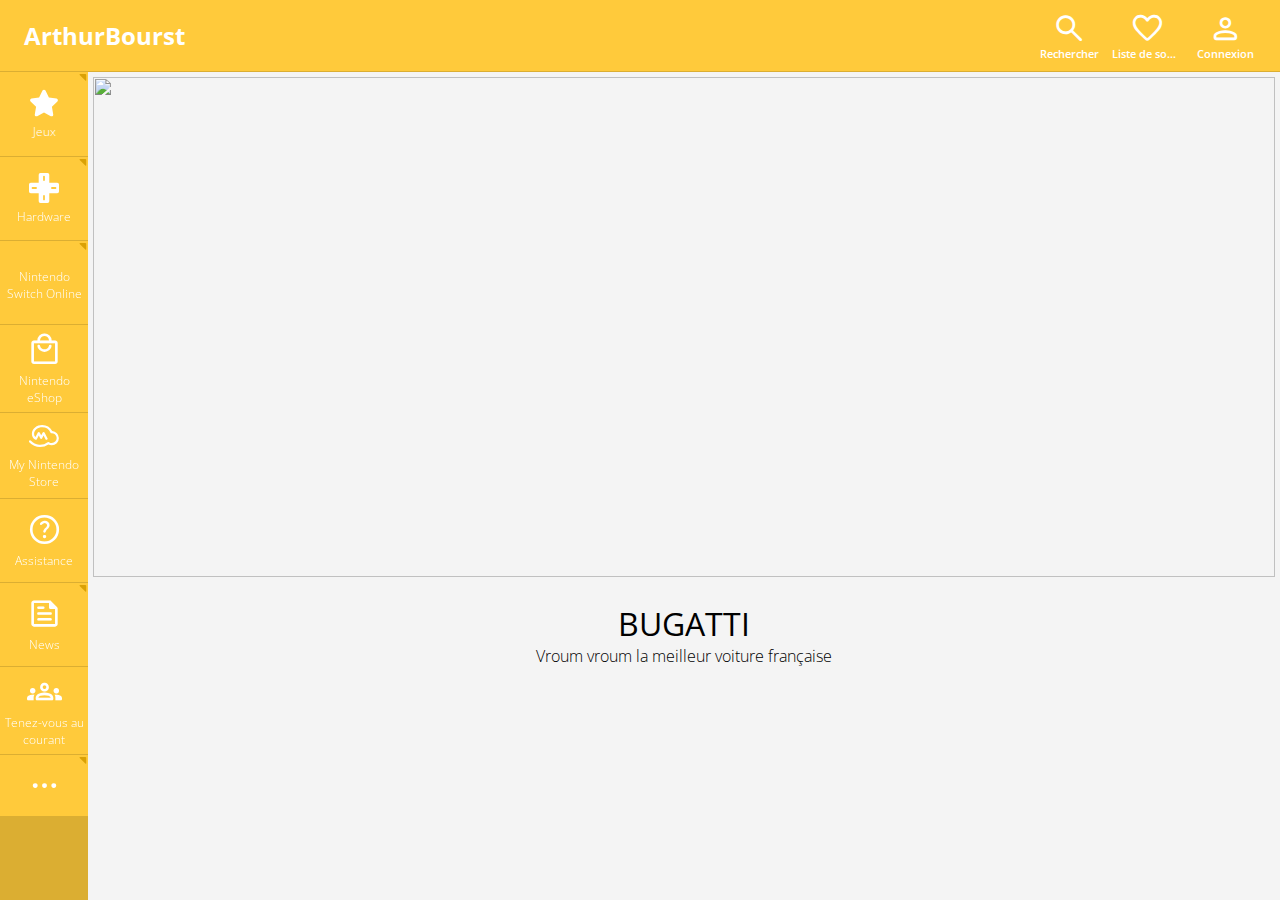
==== pages/bugattiPage.html @ 877bbf8f "Ver 0.2" ====
<!DOCTYPE html>
<html lang="fr">
<head>
    <meta charset="UTF-8">
    <meta name="viewport" content="width=device-width, initial-scale=1.0">

    <link rel="stylesheet" href="https://fonts.googleapis.com/css2?family=Material+Symbols+Rounded:opsz,wght,FILL,GRAD@24,400,0,0" />
    <link href="https://cdn.jsdelivr.net/npm/remixicon@3.5.0/fonts/remixicon.css" rel="stylesheet">

    <link rel="stylesheet" href="../styles/root.css">
    <link rel="stylesheet" href="../styles/navbar.css">
    <link rel="stylesheet" href="../styles/sidebar.css">
    <link rel="stylesheet" href="../styles/pages.css">

    <link rel="icon" href="https://fs-prod-cdn.nintendo-europe.com/media/images/01_website_elements/icons/favicon.ico">

    <!-- JQuery -->
    <script src="https://code.jquery.com/jquery-3.6.0.min.js" integrity="sha256-/xUj+3OJU5yExlq6GSYGSHk7tPXikynS7ogEvDej/m4=" crossorigin="anonymous"></script>

    <title>Document</title>
</head>
<body>
    <nav class="navbar" id="nav"></nav>
    <script>$(function() {$('#nav').load("../views/navbar.html");});</script>

    <ul class="sidebar">
        <a href="../" class="content-box">
            <svg xmlns="http://www.w3.org/2000/svg" height="1em" width="1.125em" viewBox="0 0 576 512"><path d="M259.3 17.8L194 150.2 47.9 171.5c-26.2 3.8-36.7 36.1-17.7 54.6l105.7 103-25 145.5c-4.5 26.3 23.2 46 46.4 33.7L288 439.6l130.7 68.7c23.2 12.2 50.9-7.4 46.4-33.7l-25-145.5 105.7-103c19-18.5 8.5-50.8-17.7-54.6L382 150.2 316.7 17.8c-11.7-23.6-45.6-23.9-57.4 0z"/></svg>
            <span class="material-symbols-rounded icon">arrow_right</span>
            <p>Jeux</p>
        </a>

        <li class="content-box">
            <svg xmlns="http://www.w3.org/2000/svg" height="1em" width="1em" viewBox="0 0 30 30"><path d="M28.235 20.294h-7.941v7.941A1.77 1.77 0 0 1 18.529 30h-7.058a1.77 1.77 0 0 1-1.765-1.765v-7.941H1.765A1.77 1.77 0 0 1 0 18.529v-7.058a1.77 1.77 0 0 1 1.765-1.765h7.941V1.765A1.77 1.77 0 0 1 11.471 0h7.059a1.77 1.77 0 0 1 1.765 1.765v7.941h7.941A1.77 1.77 0 0 1 30 11.471v7.059a1.77 1.77 0 0 1-1.765 1.764zM7.059 14.118h-3.53a.882.882 0 0 0 0 1.765h3.53a.882.882 0 0 0 0-1.765zm8.823-10.589a.882.882 0 1 0-1.765 0v3.53a.882.882 0 1 0 1.765 0zm0 19.412a.882.882 0 0 0-1.765 0v3.529a.882.882 0 1 0 1.765 0zm10.588-8.824h-3.529a.882.882 0 1 0 0 1.765h3.529a.882.882 0 0 0 0-1.765z"/></svg>
            <span class="material-symbols-rounded icon">arrow_right</span>
            <p>Hardware</p>
        </li>

        <li class="content-box">
            <i class="ri-switch-line"></i>
            <span class="material-symbols-rounded icon">arrow_right</span>
            <p>Nintendo Switch Online</p>
        </li>

        <li class="content-box">
            <span class="material-symbols-rounded">local_mall</span>
            <p>Nintendo eShop</p>
        </li>

        <li class="content-box">
            <svg xmlns="http://www.w3.org/2000/svg" height="1em" width="1.3666666666666666666666666666667em" viewBox="0 0 41 30"><path d="M31.742 8.257A15.455 15.455 0 0 0 17.95.001c-6.905 0-14.047 4.607-14.047 12.316a8.747 8.747 0 0 0 4.826 7.718 1.532 1.532 0 0 0 2-.671l2.647-4.947 1.916 3.76a1.54 1.54 0 0 0 2.739 0l1.9-3.738 2.589 4.916a1.537 1.537 0 1 0 2.718-1.434l-3.97-7.541a1.558 1.558 0 0 0-1.37-.821 1.533 1.533 0 0 0-1.356.838l-1.88 3.694-1.882-3.69a1.534 1.534 0 0 0-2.721-.026L8.83 16.401a5.4 5.4 0 0 1-1.854-4.086c0-5.781 5.579-9.236 10.978-9.236a12.512 12.512 0 0 1 11.463 7.374 1.543 1.543 0 0 0 1.488.874 1.349 1.349 0 0 1 .229 0h.123A6.624 6.624 0 0 1 35.8 22.633a6.6 6.6 0 0 1-4.75 1.937 6.5 6.5 0 0 1-3.659-1.161 1.531 1.531 0 0 0-1.885.009 16.937 16.937 0 0 1-22.793-1.99 1.54 1.54 0 1 0-2.352 1.986 20.033 20.033 0 0 0 14.807 6.587 19.874 19.874 0 0 0 11.344-3.5 9.912 9.912 0 0 0 4.531 1.156 9.666 9.666 0 0 0 9.763-9.775 9.756 9.756 0 0 0-9.067-9.62z"/></svg>
            <p>My Nintendo Store</p>
        </li>

        <li class="content-box">
            <span class="material-symbols-rounded">help</span>
            <p>Assistance</p>
        </li>

        <li class="content-box">
            <span class="material-symbols-rounded">feed</span>
            <span class="material-symbols-rounded icon">arrow_right</span>
            <p>News</p>
        </li>

        <li class="content-box">
            <span class="material-symbols-rounded">groups</span>
            <p>Tenez-vous au courant</p>
        </li>

        <li class="content-box last">
            <span class="material-symbols-rounded">more_horiz</span>
            <span class="material-symbols-rounded icon">arrow_right</span>
        </li>

        <li class="content-box">
            <span class="material-symbols-rounded"></span>
        </li>
    </ul>

    <main>
        <img src="https://external-content.duckduckgo.com/iu/?u=https%3A%2F%2Fwww.hdwallpapers.in%2Fdownload%2Fbugatti_chiron_super_sport_2021_6_4k_hd_cars_2-HD.jpg&f=1&nofb=1&ipt=55a4f2fb7dc901b4f61eacd18f86f261771f984a792ec74fd691a0d1daa3aa57&ipo=images" alt="">

        <h1>Bugatti</h1>

        <p>Vroum vroum la meilleur voiture française</p>
    </main>
</body>
</html>
---- styles/root.css ----
@import url('https://fonts.googleapis.com/css2?family=Open+Sans:ital,wght@0,300;0,400;0,500;0,600;0,700;0,800;1,300;1,400;1,500;1,600;1,700;1,800&display=swap');

:root {
    --color-red: #FFCA3B;
    --color-red-darker: #dbae32;
    --border-color: #dbae32;
    --black-color: #000000;
    --gray-color: #333333;
    --gray-color2: #666666;
    --light-gray-color: #999999;
    --white-color: #000000;
    --white-color: #FFFFFF;
    --polygone-color: #daa106;
    --bg-color: #f4f4f4;
}

* {
    margin: 0;
    padding: 0;

    box-sizing: border-box;

    font-family: 'Open Sans';
}

body {
    background-color: var(--bg-color);
}
---- styles/navbar.css ----
nav {
    position: fixed;
    top: 0;

    padding: 0 20px 0 24px;

    display: flex;
    align-items: center;
    justify-content: space-between;

    height: 72px;
    width: 100%;

    background-color: var(--color-red);
    border-bottom: 1px solid var(--border-color);

    z-index: 99;
}

nav a {
    color: var(--white-color);
    text-decoration: none;
    font-weight: 700;
}

nav .content {
    display: flex;

    width: max-content;
    height: 70px;

    gap: 8px;
}

nav .content .content-box {
    display: flex;
    flex-direction: column;

    align-items: center;
    justify-content: center;

    height: 70px;
    width: 70px;

    color: var(--white-color);

    cursor: pointer;
}

nav .content .content-box span {
    font-size: 35px;
}

nav .content .content-box p {
    overflow: hidden;
    text-overflow: ellipsis;
    white-space: nowrap;

    font-size: .7143rem;
    font-weight: 600;

    text-align: center;

    width: 70px;
}

nav .content .content-box:hover p {
    text-decoration: underline;
}
---- styles/sidebar.css ----
.sidebar {
    position: fixed;
    top: 72px;

    height: calc(100vh - 72px);
    width: 88px;

    background-color: var(--color-red);

    display: flex;
    flex-direction: column;
    align-items: center;

    list-style: none;
    
    z-index: 99;
}

.sidebar .content-box {
    position: relative;

    display: flex;
    flex-direction: column;
    align-items: center;
    justify-content: center;

    gap: 5px;

    border-top: 1px solid var(--border-color);

    height: 88px;
    width: 88px;

    color: var(--white-color);

    cursor: pointer;

    padding: 8px;

    text-decoration: none;
}

.sidebar .content-box:first-child {
    border-top: none;
}

.sidebar .content-box:last-child{
    border-bottom: 1px solid var(--border-color);
    background-color: var(--border-color);
}

.sidebar .content-box svg {
    height: 30px;
    width: 30px;
    fill: var(--white-color);
}

.sidebar .content-box span,
.sidebar .content-box i {
    font-size: 35px;
}


.sidebar .content-box .icon {
    position: absolute;
    top: -8px;
    right: -8px;
    transform: rotate(-45deg);
    color: var(--polygone-color);
    font-size: 25px;
}

.sidebar .content-box p {
    font-size: 12px;
    text-align: center;
    font-weight: 200;
    width: 85px;
}

.sidebar .content-box:hover:not(:last-child) {
    background-color: var(--color-red-darker);
}

.sidebar .content-box.last {
    height: 64px;
}
---- styles/pages.css ----
main {
    margin-top: 72px;
    margin-left: 88px;

    height: calc(100vh - 72px);
    width: calc(100% - 88px);

    padding: 5px;
}

main img {
    width: 100%;
    height: 500px;

    object-fit: cover;
}

main h1 {
    margin-top: 20px;
    text-align: center;
    text-transform: uppercase;
    font-weight: 400;
}

p {
    text-align: center;
    font-weight: 300;
}
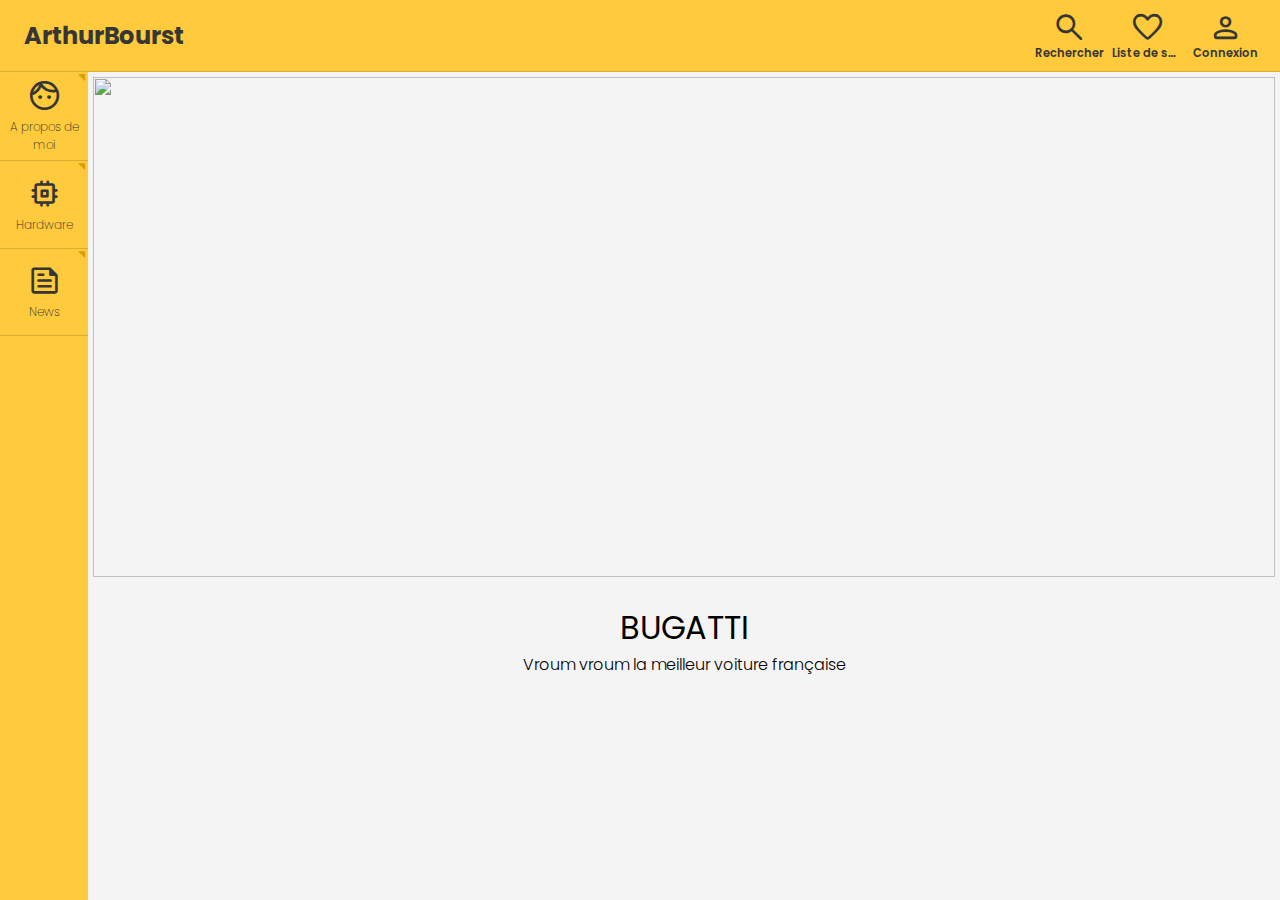
==== commit e95a6d2c: "Ver 0.3" ====
--- a/pages/bugattiPage.html
+++ b/pages/bugattiPage.html
@@ -12,7 +12,7 @@
     <link rel="stylesheet" href="../styles/sidebar.css">
     <link rel="stylesheet" href="../styles/pages.css">
 
-    <link rel="icon" href="https://fs-prod-cdn.nintendo-europe.com/media/images/01_website_elements/icons/favicon.ico">
+    <link rel="icon" href="https://external-content.duckduckgo.com/iu/?u=https%3A%2F%2Fimages-wixmp-ed30a86b8c4ca887773594c2.wixmp.com%2Ff%2Fc78bc3fc-9f08-47ca-81ae-d89055c7ec49%2Fddb5rqk-ae5f4f74-fd27-40d3-a1db-bbcbb14cf739.png%2Fv1%2Ffill%2Fw_512%2Ch_512%2Cstrp%2Fdoom_eternal_icon_by_andonovmarko_ddb5rqk-fullview.png%3Ftoken%3DeyJ0eXAiOiJKV1QiLCJhbGciOiJIUzI1NiJ9.[base64].zBJWRJlzlxXVyWQrkVJ_o6MSJkpZqwktAmF8kDtB910&f=1&nofb=1&ipt=295cc2d2eebf4f2b82c5f4499c7cbd030ac55d5d22135f12ffbdc47691eb5baf&ipo=images">
 
     <!-- JQuery -->
     <script src="https://code.jquery.com/jquery-3.6.0.min.js" integrity="sha256-/xUj+3OJU5yExlq6GSYGSHk7tPXikynS7ogEvDej/m4=" crossorigin="anonymous"></script>
@@ -23,60 +23,8 @@
     <nav class="navbar" id="nav"></nav>
     <script>$(function() {$('#nav').load("../views/navbar.html");});</script>
 
-    <ul class="sidebar">
-        <a href="../" class="content-box">
-            <svg xmlns="http://www.w3.org/2000/svg" height="1em" width="1.125em" viewBox="0 0 576 512"><path d="M259.3 17.8L194 150.2 47.9 171.5c-26.2 3.8-36.7 36.1-17.7 54.6l105.7 103-25 145.5c-4.5 26.3 23.2 46 46.4 33.7L288 439.6l130.7 68.7c23.2 12.2 50.9-7.4 46.4-33.7l-25-145.5 105.7-103c19-18.5 8.5-50.8-17.7-54.6L382 150.2 316.7 17.8c-11.7-23.6-45.6-23.9-57.4 0z"/></svg>
-            <span class="material-symbols-rounded icon">arrow_right</span>
-            <p>Jeux</p>
-        </a>
-
-        <li class="content-box">
-            <svg xmlns="http://www.w3.org/2000/svg" height="1em" width="1em" viewBox="0 0 30 30"><path d="M28.235 20.294h-7.941v7.941A1.77 1.77 0 0 1 18.529 30h-7.058a1.77 1.77 0 0 1-1.765-1.765v-7.941H1.765A1.77 1.77 0 0 1 0 18.529v-7.058a1.77 1.77 0 0 1 1.765-1.765h7.941V1.765A1.77 1.77 0 0 1 11.471 0h7.059a1.77 1.77 0 0 1 1.765 1.765v7.941h7.941A1.77 1.77 0 0 1 30 11.471v7.059a1.77 1.77 0 0 1-1.765 1.764zM7.059 14.118h-3.53a.882.882 0 0 0 0 1.765h3.53a.882.882 0 0 0 0-1.765zm8.823-10.589a.882.882 0 1 0-1.765 0v3.53a.882.882 0 1 0 1.765 0zm0 19.412a.882.882 0 0 0-1.765 0v3.529a.882.882 0 1 0 1.765 0zm10.588-8.824h-3.529a.882.882 0 1 0 0 1.765h3.529a.882.882 0 0 0 0-1.765z"/></svg>
-            <span class="material-symbols-rounded icon">arrow_right</span>
-            <p>Hardware</p>
-        </li>
-
-        <li class="content-box">
-            <i class="ri-switch-line"></i>
-            <span class="material-symbols-rounded icon">arrow_right</span>
-            <p>Nintendo Switch Online</p>
-        </li>
-
-        <li class="content-box">
-            <span class="material-symbols-rounded">local_mall</span>
-            <p>Nintendo eShop</p>
-        </li>
-
-        <li class="content-box">
-            <svg xmlns="http://www.w3.org/2000/svg" height="1em" width="1.3666666666666666666666666666667em" viewBox="0 0 41 30"><path d="M31.742 8.257A15.455 15.455 0 0 0 17.95.001c-6.905 0-14.047 4.607-14.047 12.316a8.747 8.747 0 0 0 4.826 7.718 1.532 1.532 0 0 0 2-.671l2.647-4.947 1.916 3.76a1.54 1.54 0 0 0 2.739 0l1.9-3.738 2.589 4.916a1.537 1.537 0 1 0 2.718-1.434l-3.97-7.541a1.558 1.558 0 0 0-1.37-.821 1.533 1.533 0 0 0-1.356.838l-1.88 3.694-1.882-3.69a1.534 1.534 0 0 0-2.721-.026L8.83 16.401a5.4 5.4 0 0 1-1.854-4.086c0-5.781 5.579-9.236 10.978-9.236a12.512 12.512 0 0 1 11.463 7.374 1.543 1.543 0 0 0 1.488.874 1.349 1.349 0 0 1 .229 0h.123A6.624 6.624 0 0 1 35.8 22.633a6.6 6.6 0 0 1-4.75 1.937 6.5 6.5 0 0 1-3.659-1.161 1.531 1.531 0 0 0-1.885.009 16.937 16.937 0 0 1-22.793-1.99 1.54 1.54 0 1 0-2.352 1.986 20.033 20.033 0 0 0 14.807 6.587 19.874 19.874 0 0 0 11.344-3.5 9.912 9.912 0 0 0 4.531 1.156 9.666 9.666 0 0 0 9.763-9.775 9.756 9.756 0 0 0-9.067-9.62z"/></svg>
-            <p>My Nintendo Store</p>
-        </li>
-
-        <li class="content-box">
-            <span class="material-symbols-rounded">help</span>
-            <p>Assistance</p>
-        </li>
-
-        <li class="content-box">
-            <span class="material-symbols-rounded">feed</span>
-            <span class="material-symbols-rounded icon">arrow_right</span>
-            <p>News</p>
-        </li>
-
-        <li class="content-box">
-            <span class="material-symbols-rounded">groups</span>
-            <p>Tenez-vous au courant</p>
-        </li>
-
-        <li class="content-box last">
-            <span class="material-symbols-rounded">more_horiz</span>
-            <span class="material-symbols-rounded icon">arrow_right</span>
-        </li>
-
-        <li class="content-box">
-            <span class="material-symbols-rounded"></span>
-        </li>
-    </ul>
+    <ul class="sidebar" id="sidebar"></ul>
+    <script>$(function() {$('#sidebar').load("../views/sidebar.html");});</script>
 
     <main>
         <img src="https://external-content.duckduckgo.com/iu/?u=https%3A%2F%2Fwww.hdwallpapers.in%2Fdownload%2Fbugatti_chiron_super_sport_2021_6_4k_hd_cars_2-HD.jpg&f=1&nofb=1&ipt=55a4f2fb7dc901b4f61eacd18f86f261771f984a792ec74fd691a0d1daa3aa57&ipo=images" alt="">
--- a/styles/root.css
+++ b/styles/root.css
@@ -1,4 +1,4 @@
-@import url('https://fonts.googleapis.com/css2?family=Open+Sans:ital,wght@0,300;0,400;0,500;0,600;0,700;0,800;1,300;1,400;1,500;1,600;1,700;1,800&display=swap');
+@import url('https://fonts.googleapis.com/css2?family=Open+Sans:ital,wght@0,300;0,400;0,500;0,600;0,700;0,800;1,300;1,400;1,500;1,600;1,700;1,800&family=Poppins:ital,wght@0,100;0,200;0,300;0,400;0,500;0,600;0,700;0,800;0,900;1,100;1,200;1,300;1,400;1,500;1,600;1,700;1,800;1,900&display=swap');
 
 :root {
     --color-red: #FFCA3B;
@@ -8,8 +8,8 @@
     --gray-color: #333333;
     --gray-color2: #666666;
     --light-gray-color: #999999;
-    --white-color: #000000;
-    --white-color: #FFFFFF;
+    --white-color: #363636;
+    --white-box-color: #FFFFFF;
     --polygone-color: #daa106;
     --bg-color: #f4f4f4;
 }
@@ -20,7 +20,7 @@
 
     box-sizing: border-box;
 
-    font-family: 'Open Sans';
+    font-family: 'Poppins';
 }
 
 body {
--- a/styles/sidebar.css
+++ b/styles/sidebar.css
@@ -46,7 +46,6 @@
 
 .sidebar .content-box:last-child{
     border-bottom: 1px solid var(--border-color);
-    background-color: var(--border-color);
 }
 
 .sidebar .content-box svg {
@@ -77,7 +76,7 @@
     width: 85px;
 }
 
-.sidebar .content-box:hover:not(:last-child) {
+.sidebar .content-box:hover {
     background-color: var(--color-red-darker);
 }
 
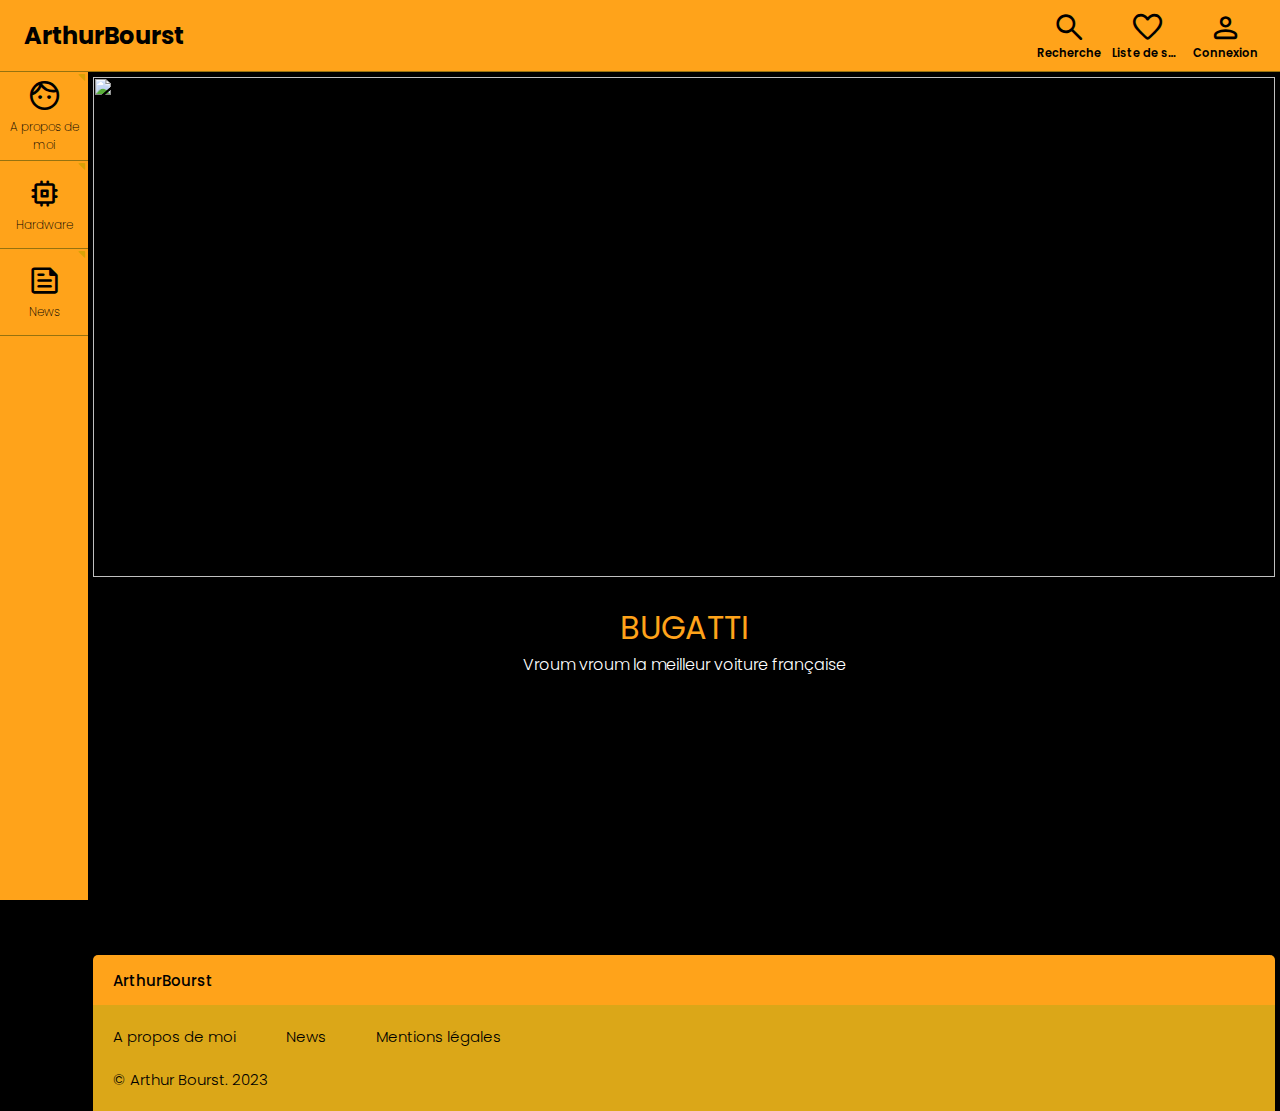
==== commit 07370018: "Ver 0.5" ====
--- a/pages/bugattiPage.html
+++ b/pages/bugattiPage.html
@@ -11,6 +11,7 @@
     <link rel="stylesheet" href="../styles/navbar.css">
     <link rel="stylesheet" href="../styles/sidebar.css">
     <link rel="stylesheet" href="../styles/pages.css">
+    <link rel="stylesheet" href="../styles/footer.css">
 
     <link rel="icon" href="https://external-content.duckduckgo.com/iu/?u=https%3A%2F%2Fimages-wixmp-ed30a86b8c4ca887773594c2.wixmp.com%2Ff%2Fc78bc3fc-9f08-47ca-81ae-d89055c7ec49%2Fddb5rqk-ae5f4f74-fd27-40d3-a1db-bbcbb14cf739.png%2Fv1%2Ffill%2Fw_512%2Ch_512%2Cstrp%2Fdoom_eternal_icon_by_andonovmarko_ddb5rqk-fullview.png%3Ftoken%3DeyJ0eXAiOiJKV1QiLCJhbGciOiJIUzI1NiJ9.[base64].zBJWRJlzlxXVyWQrkVJ_o6MSJkpZqwktAmF8kDtB910&f=1&nofb=1&ipt=295cc2d2eebf4f2b82c5f4499c7cbd030ac55d5d22135f12ffbdc47691eb5baf&ipo=images">
 
@@ -33,5 +34,8 @@
 
         <p>Vroum vroum la meilleur voiture française</p>
     </main>
+
+    <footer class="footer" id="footer"></footer>
+    <script>$(function() {$('#footer').load("../views/footer.html");});</script>
 </body>
 </html>--- a/styles/root.css
+++ b/styles/root.css
@@ -1,17 +1,17 @@
 @import url('https://fonts.googleapis.com/css2?family=Open+Sans:ital,wght@0,300;0,400;0,500;0,600;0,700;0,800;1,300;1,400;1,500;1,600;1,700;1,800&family=Poppins:ital,wght@0,100;0,200;0,300;0,400;0,500;0,600;0,700;0,800;0,900;1,100;1,200;1,300;1,400;1,500;1,600;1,700;1,800;1,900&display=swap');
 
 :root {
-    --color-red: #FFCA3B;
-    --color-red-darker: #dbae32;
-    --border-color: #dbae32;
+    --color-red: #ffa31a;
+    --color-red-darker: #dba718;
+    --border-color: #96720f;
     --black-color: #000000;
-    --gray-color: #333333;
-    --gray-color2: #666666;
-    --light-gray-color: #999999;
-    --white-color: #363636;
-    --white-box-color: #FFFFFF;
+    --gray-color: #ffa31a;
+    --gray-color2: #FFFFFF;
+    --light-gray-color: #9c9c9c;
+    --white-color: #000000;
+    --white-box-color: #242424;
     --polygone-color: #daa106;
-    --bg-color: #f4f4f4;
+    --bg-color: #000000;
 }
 
 * {
--- a/styles/pages.css
+++ b/styles/pages.css
@@ -20,9 +20,11 @@
     text-align: center;
     text-transform: uppercase;
     font-weight: 400;
+    color: var(--color-red);
 }
 
-p {
+main p {
     text-align: center;
     font-weight: 300;
+    color: var(--gray-color2);
 }--- a/styles/footer.css
+++ b/styles/footer.css
@@ -0,0 +1,61 @@
+footer {
+    margin-top: 50px;
+    margin-left: 88px;
+    width: calc(100% - 88px);
+    height: max-content;
+
+    padding: 5px 5px 0 5px;
+}
+
+.top {
+    display: flex;
+    justify-content: space-between;
+    align-items: center;
+
+    padding-left: 20px;
+    height: 50px;
+
+    border-top-right-radius: 5px;
+    border-top-left-radius: 5px;
+
+    background-color: var(--color-red);
+}
+
+.top a.title {
+    font-size: 15px;
+    font-weight: 500;
+
+    color: var(--white-color);
+    text-decoration: none;
+}
+
+.bottom {
+    height: max-content;
+
+    padding: 20px;
+
+    background-color: var(--color-red-darker);
+}
+
+.bottom .links {
+    display: flex;
+    gap: 50px;
+
+    margin-bottom: 20px;
+}
+
+.bottom .links a {
+    color: var(--white-color);
+    font-weight: 300;
+    font-size: 15px;
+    text-decoration: none;
+}
+
+.bottom .links a:hover {
+    text-decoration: underline;
+}
+
+.bottom p {
+    font-size: 15px;
+    font-weight: 300;
+}